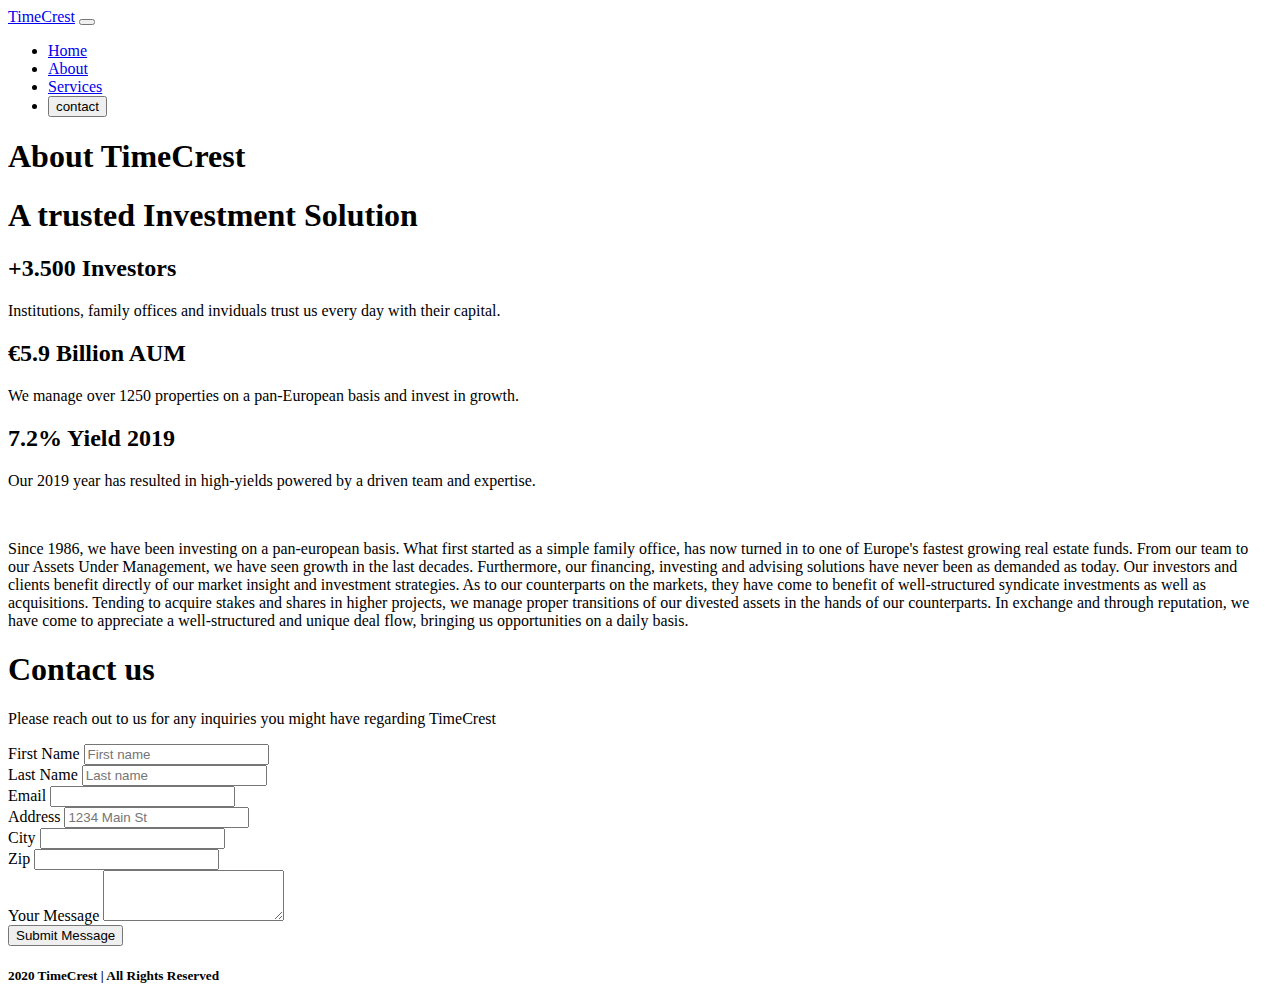
==== about.html @ 46d0848c "fixed the header with mx auto on About, Services and Contact" ====
<!DOCTYPE html>
<html lang="en">
<head>
    <meta charset="UTF-8">
    <meta name="viewport" content="width=device-width, initial-scale=1.0">
    <title>TimeCrest | Home</title>
    <script src="https://kit.fontawesome.com/833e946b0f.js" crossorigin="anonymous"></script>
    <link href="https://cdn.jsdelivr.net/npm/bootstrap@5.0.0-beta1/dist/css/bootstrap.min.css" rel="stylesheet"
        integrity="sha384-giJF6kkoqNQ00vy+HMDP7azOuL0xtbfIcaT9wjKHr8RbDVddVHyTfAAsrekwKmP1" crossorigin="anonymous">
    <script src="https://cdn.jsdelivr.net/npm/bootstrap@5.0.0-beta1/dist/js/bootstrap.bundle.min.js"
        integrity="sha384-ygbV9kiqUc6oa4msXn9868pTtWMgiQaeYH7/t7LECLbyPA2x65Kgf80OJFdroafW"
        crossorigin="anonymous"></script>
    <link rel="preconnect" href="https://fonts.gstatic.com">
    <link
        href="https://fonts.googleapis.com/css2?family=Montserrat:ital,wght@0,300;0,400;0,500;0,600;0,700;0,800;1,300;1,400;1,500;1,700&family=Roboto&display=swap"
        rel="stylesheet">
    <link rel="stylesheet" href="/workspace/TimeCrest/assets/css/style.css">
</head>

<body>
    <!------------------------------------------- Navbar is Bootstrap component-->
    <Header>
        <nav class="navbar navbar-expand-lg navbar-light fixed-top padding-nav shadow-sm">
            <div class="container-fluid">
                <a class="navbar-brand bold-brand" id="bold-brand" href="#">TimeCrest</a>
                <button class="navbar-toggler" type="button" data-bs-toggle="collapse" data-bs-target="#navbarNav"
                    aria-controls="navbarNav" aria-expanded="false" aria-label="Toggle navigation">
                    <span class="navbar-toggler-icon"></span>
                </button>
                <div class="collapse navbar-collapse justify-content-end" id="navbarNav">
                    <ul class="navbar-nav">
                        <li class="nav-item">
                            <a class="nav-link" href="/workspace/TimeCrest/index.html">Home</a>
                        </li>
                        <li class="nav-item">
                            <a class="nav-link active" aria-current="page" href="/workspace/TimeCrest/about.html">About</a>
                        </li>
                        <li class="nav-item">
                            <a class="nav-link" href="/workspace/TimeCrest/services.html">Services</a>
                        </li>
                        <li class="nav-item">
                            <a href="contact.html"><button type="button" class="btn btn-secondary nav-button">contact</button></a>
                        </li>
                    </ul>
                </div>
            </div>
        </nav>
        <div class="container-fluid header-intro-other">
            <div class="row">
                <div class="col-12">
                    <div class="jumbotron jumbo-text mx-auto">
                        <h1 class="display-4">About TimeCrest</h1>
                    </div>
                </div>
            </div>
        </div>

    </Header>
    <!-- ------------------------------------------This is the service section -->
    <section>
        <div class="container-fluid">
            <div class="row">
                <div class="col-12 general-title">
                    <h1>A trusted Investment Solution</h1>
                </div>
            </div>
        </div>
        <div class="container">
            <div class="row">
                <div class="col-sm service-box sbx-2">
                    <i class="fas fa-users fa-2x icon-sbx"></i>
                    <h2>+3.500 Investors</h2>
                    <p>Institutions, family offices and inviduals trust us every day with their capital.</p>
                </div>
                <div class="col-sm service-box sbx-2">
                    <i class="fas fa-layer-group fa-2x icon-sbx"></i>
                    <h2>€5.9 Billion AUM</h2>
                    <p>We manage over 1250 properties on a pan-European basis and invest in growth.</p>
                </div>
                <div class="col-sm service-box sbx-2">
                    <i class="far fa-chart-bar fa-2x icon-sbx"></i>
                    <h2>7.2% Yield 2019</h2>
                    <p>Our 2019 year has resulted in high-yields powered by a driven team and expertise.</p>
                </div>
            </div>
        </div>
        <div class="container-fluid">
            <div class="row">
                <img class="about-img-crest mx-auto" src="/workspace/TimeCrest/assets/Images/header-home.jpg" alt="">
                </div>
            </div>
            <div class="text-about mx-auto">
                <p>Since 1986, we have been investing on a pan-european basis. What first started as a simple family office, has now turned in to one of Europe's fastest growing real estate funds. From our team to 
                    our Assets Under Management, we have seen growth in the last decades. Furthermore, our financing, investing and advising solutions have never been as demanded as today. Our investors and clients
                    benefit directly of our market insight and investment strategies. As to our counterparts on the markets, they have come to benefit of well-structured syndicate investments as well as acquisitions. 
                    Tending to acquire stakes and shares in higher projects, we manage proper transitions of our divested assets in the hands of our counterparts. In exchange and through reputation, we have come to 
                    appreciate a well-structured and unique deal flow, bringing us opportunities on a daily basis. 
                </p>
        </div>
    </section>
  
    <!-- ----------------------------------------------------------------This is the Contact Form -->
    <section>
        <div class="container mx-auto">
            <div class="row">
                <div class="col-12 contact-title">
                    <h1>Contact us</h1>
                    <p>Please reach out to us for any inquiries you might have regarding TimeCrest</p>
                </div>
                <div class="row g-3 mx-auto" style="width: 80%;">
                    <div class="col">
                        <label for="First name" class="form-label">First Name</label>
                        <input type="text" class="form-control" placeholder="First name" aria-label="First name">
                    </div>
                    <div class="col">
                        <label for="Last name" class="form-label">Last Name</label>
                        <input type="text" class="form-control" placeholder="Last name" aria-label="Last name">
                    </div>
                </div>
                <form class="row g-3 mx-auto" style="width: 80%;">
                    <div class="col-md-6">
                        <label for="inputEmail4" class="form-label">Email</label>
                        <input type="email" class="form-control" id="inputEmail4">
                    </div>
                    <div class="col-6">
                        <label for="inputAddress" class="form-label">Address</label>
                        <input type="text" class="form-control" id="inputAddress" placeholder="1234 Main St">
                    </div>
                    <div class="col-md-6">
                        <label for="inputCity" class="form-label">City</label>
                        <input type="text" class="form-control" id="inputCity">
                    </div>
                    <div class="col-md-6">
                        <label for="inputZip" class="form-label">Zip</label>
                        <input type="text" class="form-control" id="inputZip">
                    </div>
                    <div class="mb-3">
                        <label for="Text-Area-One" class="form-label">Your Message</label>
                        <textarea class="form-control" id="Text-Area-One" rows="3"></textarea>
                    </div>
                    <div class="col-12">
                        <button type="submit" class="btn btn-primary margin-button-submit">Submit Message</button>
                    </div>
                </form>
    </section>
    <!-- ----------------------------------------------------------------------- This is the Footer -->
    <footer>
        <div class="container-fluid footer-crest">
            <div class="row">
                <div class="col-8">
                    <h5>2020 TimeCrest | All Rights Reserved</h5>
                </div>
                <div class="col-4 d-flex justify-content-end">
                    <a href="https://www.linkedin.com/" target="_blank"><i class="fab fa-linkedin-in fa-lg icon-crest"></i></a>
                    <a href="https://www.instagram.com/" target="_blank"><i class="fab fa-instagram fa-lg icon-crest"></i></a>
                </div>
            </div>
    </footer>
</body>

</html>
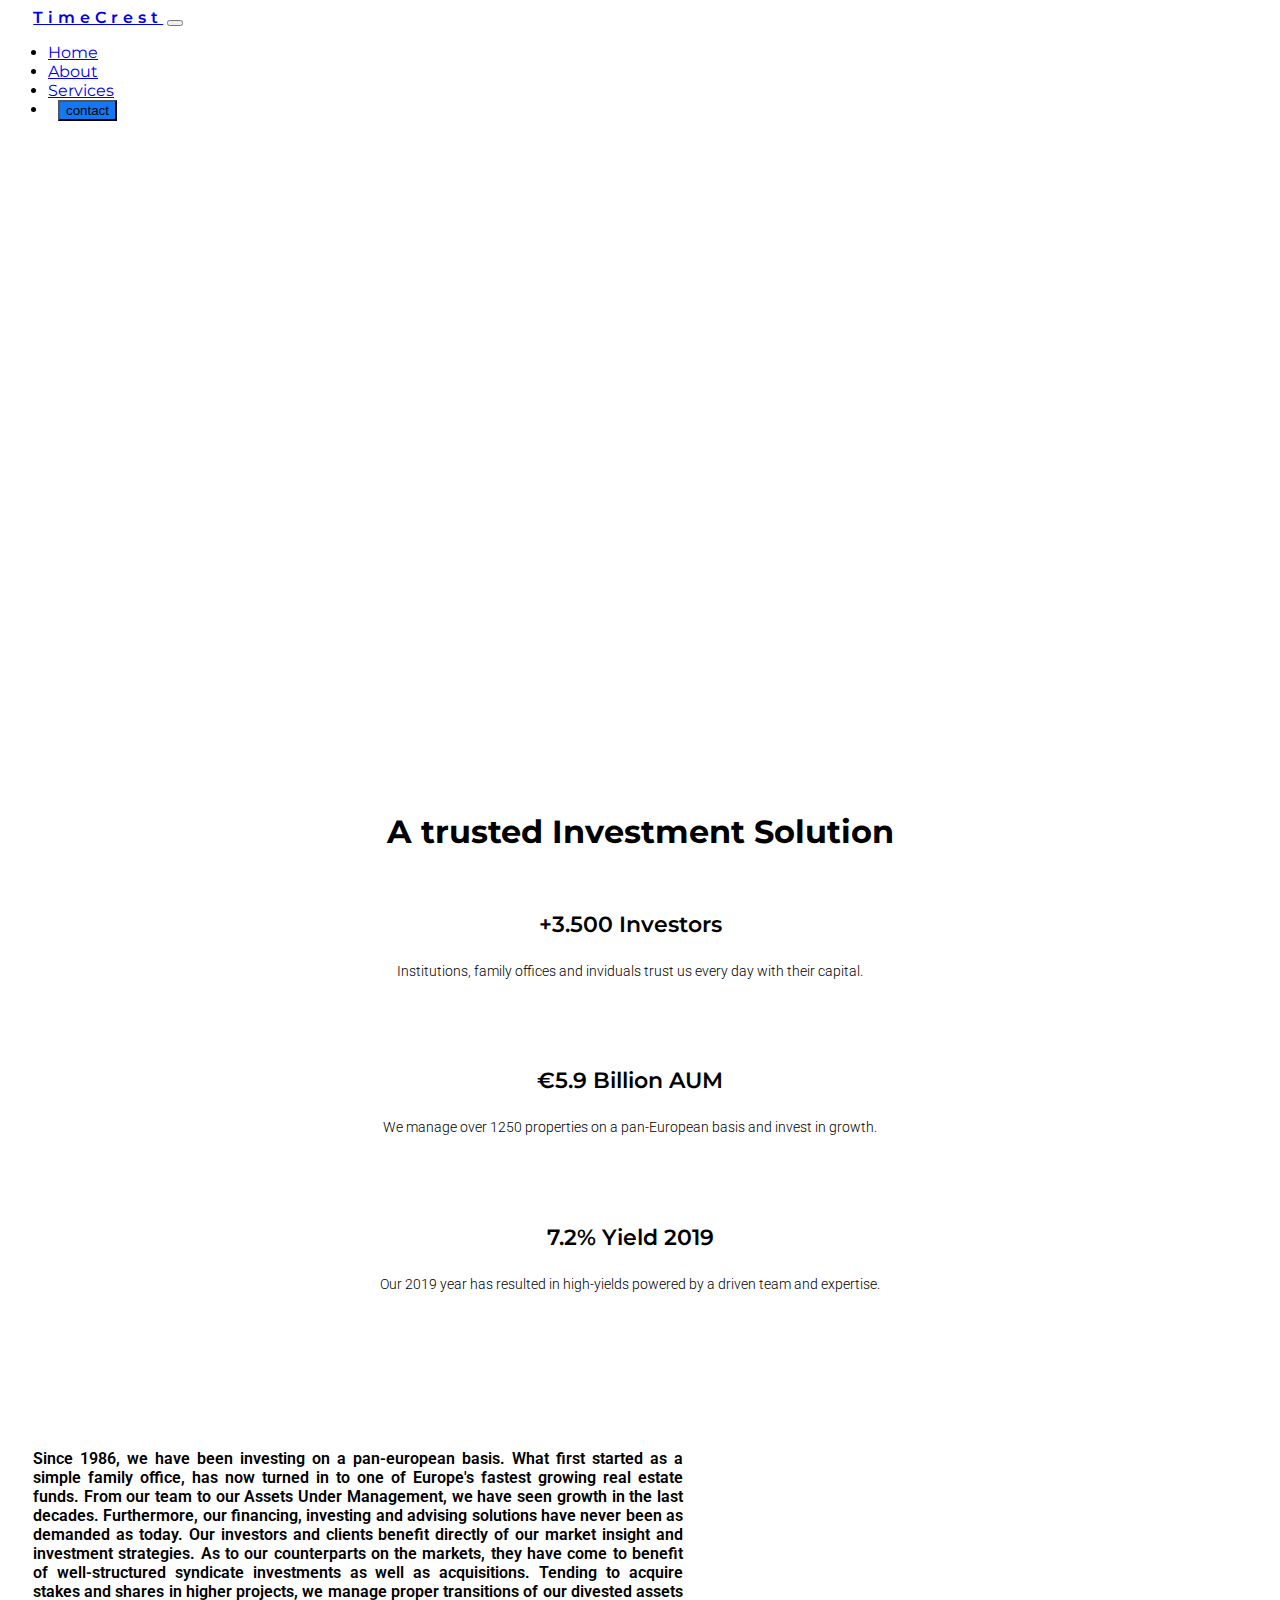
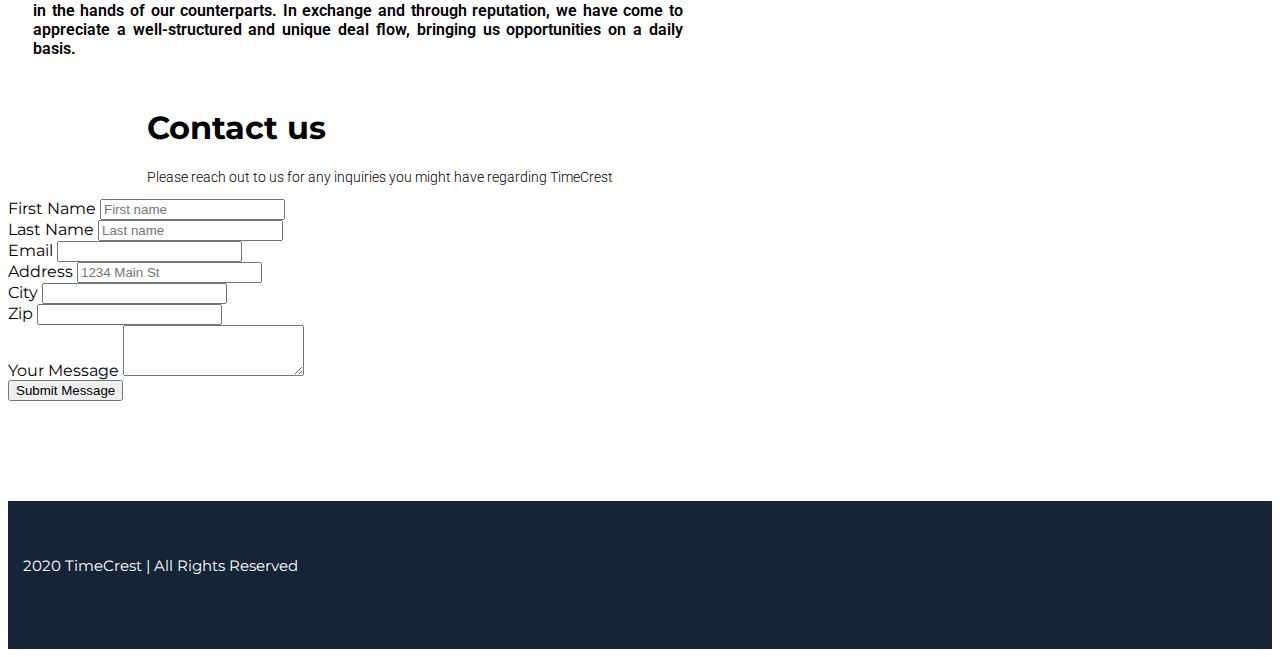
==== commit 1df92bb3: "placed all images accross web correctly" ====
--- a/about.html
+++ b/about.html
@@ -14,7 +14,7 @@
     <link
         href="https://fonts.googleapis.com/css2?family=Montserrat:ital,wght@0,300;0,400;0,500;0,600;0,700;0,800;1,300;1,400;1,500;1,700&family=Roboto&display=swap"
         rel="stylesheet">
-    <link rel="stylesheet" href="/workspace/TimeCrest/assets/css/style.css">
+    <link rel="stylesheet" href="https://adhartasdev.github.io/TimeCrest/assets/css/style.css">
 </head>
 
 <body>
@@ -86,7 +86,7 @@
         </div>
         <div class="container-fluid">
             <div class="row">
-                <img class="about-img-crest mx-auto" src="/workspace/TimeCrest/assets/Images/header-home.jpg" alt="">
+                <img class="about-img-crest mx-auto" src="https://adhartasdev.github.io/TimeCrest/assets/Images/About-central.jpg" alt="">
                 </div>
             </div>
             <div class="text-about mx-auto">
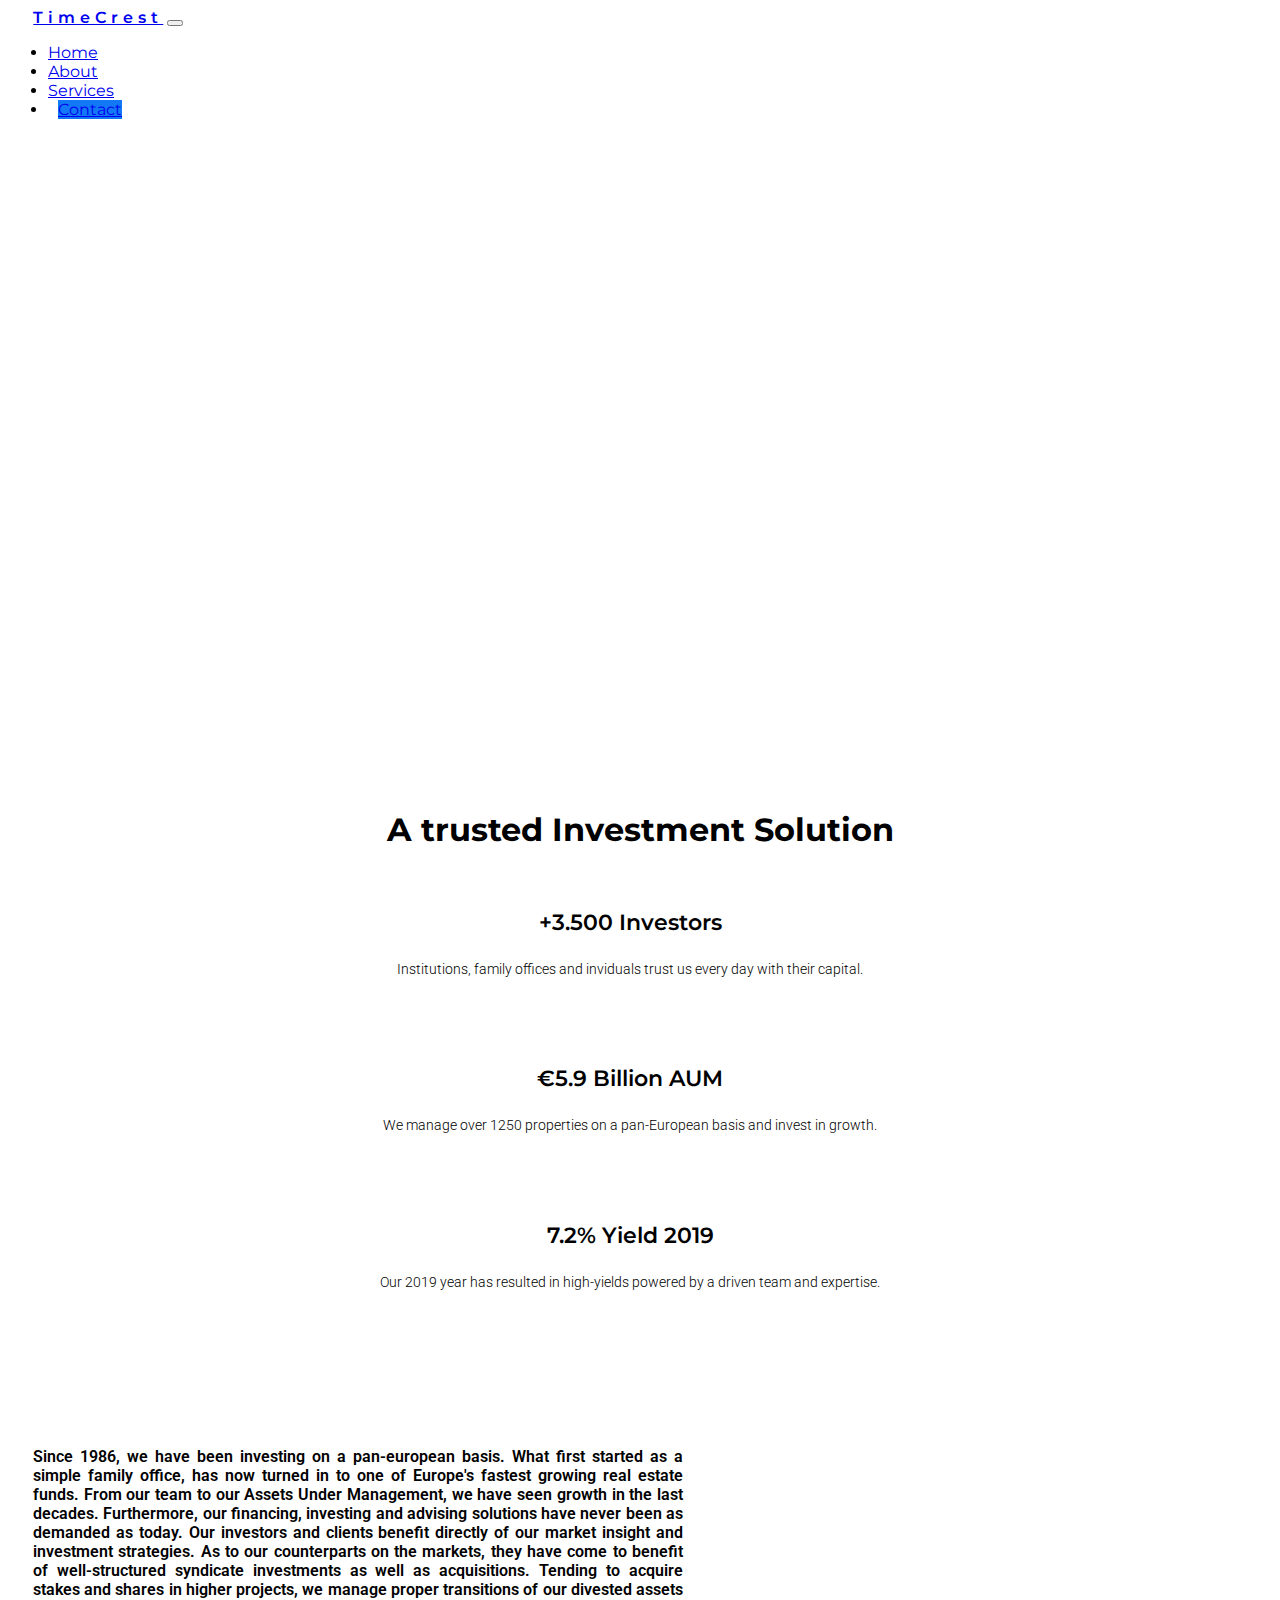
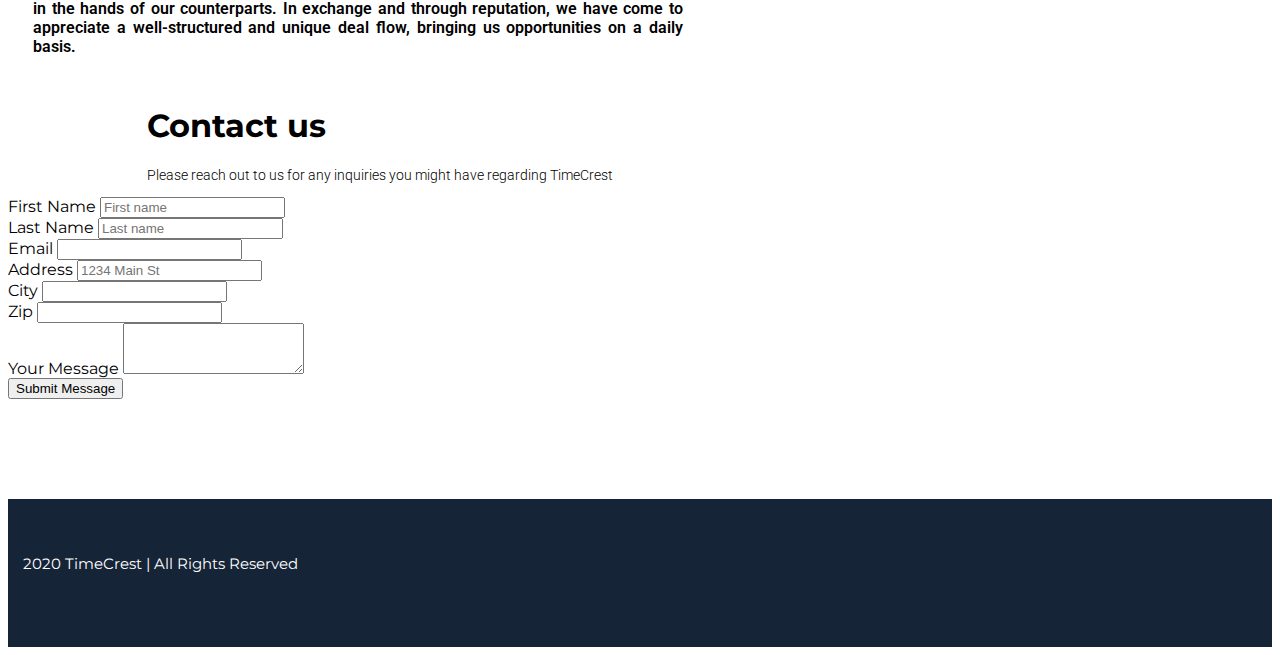
==== commit 00716021: "Fixed navbar button error" ====
--- a/about.html
+++ b/about.html
@@ -1,5 +1,6 @@
 <!DOCTYPE html>
 <html lang="en">
+
 <head>
     <meta charset="UTF-8">
     <meta name="viewport" content="width=device-width, initial-scale=1.0">
@@ -22,7 +23,7 @@
     <Header>
         <nav class="navbar navbar-expand-lg navbar-light fixed-top padding-nav shadow-sm">
             <div class="container-fluid">
-                <a class="navbar-brand bold-brand" id="bold-brand" href="#">TimeCrest</a>
+                <a class="navbar-brand bold-brand" id="bold-brand" href="https://adhartasdev.github.io/TimeCrest/index.html">TimeCrest</a>
                 <button class="navbar-toggler" type="button" data-bs-toggle="collapse" data-bs-target="#navbarNav"
                     aria-controls="navbarNav" aria-expanded="false" aria-label="Toggle navigation">
                     <span class="navbar-toggler-icon"></span>
@@ -30,16 +31,18 @@
                 <div class="collapse navbar-collapse justify-content-end" id="navbarNav">
                     <ul class="navbar-nav">
                         <li class="nav-item">
-                            <a class="nav-link" href="/workspace/TimeCrest/index.html">Home</a>
+                            <a class="nav-link" href="https://adhartasdev.github.io/TimeCrest/index.html">Home</a>
                         </li>
                         <li class="nav-item">
-                            <a class="nav-link active" aria-current="page" href="/workspace/TimeCrest/about.html">About</a>
+                            <a class="nav-link active" aria-current="page"
+                                href="https://adhartasdev.github.io/TimeCrest/about.html">About</a>
                         </li>
                         <li class="nav-item">
-                            <a class="nav-link" href="/workspace/TimeCrest/services.html">Services</a>
+                            <a class="nav-link"
+                                href="https://adhartasdev.github.io/TimeCrest/services.html">Services</a>
                         </li>
                         <li class="nav-item">
-                            <a href="contact.html"><button type="button" class="btn btn-secondary nav-button">contact</button></a>
+                             <a href="https://adhartasdev.github.io/TimeCrest/contact.html" class="btn btn-primary btn-sm active navbtn" role="button" aria-pressed="true">Contact</a>
                         </li>
                     </ul>
                 </div>
@@ -86,21 +89,26 @@
         </div>
         <div class="container-fluid">
             <div class="row">
-                <img class="about-img-crest mx-auto" src="https://adhartasdev.github.io/TimeCrest/assets/Images/About-central.jpg" alt="">
-                </div>
+                <img class="about-img-crest mx-auto"
+                    src="https://adhartasdev.github.io/TimeCrest/assets/Images/About-central.jpg" alt="">
             </div>
-            <div class="text-about mx-auto">
-                <p>Since 1986, we have been investing on a pan-european basis. What first started as a simple family office, has now turned in to one of Europe's fastest growing real estate funds. From our team to 
-                    our Assets Under Management, we have seen growth in the last decades. Furthermore, our financing, investing and advising solutions have never been as demanded as today. Our investors and clients
-                    benefit directly of our market insight and investment strategies. As to our counterparts on the markets, they have come to benefit of well-structured syndicate investments as well as acquisitions. 
-                    Tending to acquire stakes and shares in higher projects, we manage proper transitions of our divested assets in the hands of our counterparts. In exchange and through reputation, we have come to 
-                    appreciate a well-structured and unique deal flow, bringing us opportunities on a daily basis. 
-                </p>
+        </div>
+        <div class="text-about mx-auto">
+            <p>Since 1986, we have been investing on a pan-european basis. What first started as a simple family office,
+                has now turned in to one of Europe's fastest growing real estate funds. From our team to
+                our Assets Under Management, we have seen growth in the last decades. Furthermore, our financing,
+                investing and advising solutions have never been as demanded as today. Our investors and clients
+                benefit directly of our market insight and investment strategies. As to our counterparts on the markets,
+                they have come to benefit of well-structured syndicate investments as well as acquisitions.
+                Tending to acquire stakes and shares in higher projects, we manage proper transitions of our divested
+                assets in the hands of our counterparts. In exchange and through reputation, we have come to
+                appreciate a well-structured and unique deal flow, bringing us opportunities on a daily basis.
+            </p>
         </div>
     </section>
-  
+
     <!-- ----------------------------------------------------------------This is the Contact Form -->
-    <section>
+   <section>
         <div class="container mx-auto">
             <div class="row">
                 <div class="col-12 contact-title">
@@ -109,12 +117,12 @@
                 </div>
                 <div class="row g-3 mx-auto" style="width: 80%;">
                     <div class="col">
-                        <label for="First name" class="form-label">First Name</label>
-                        <input type="text" class="form-control" placeholder="First name" aria-label="First name">
+                        <label for="Firstname" class="form-label">First Name</label>
+                        <input type="text" class="form-control" id="Firstname" placeholder="First name" aria-label="First name">
                     </div>
                     <div class="col">
-                        <label for="Last name" class="form-label">Last Name</label>
-                        <input type="text" class="form-control" placeholder="Last name" aria-label="Last name">
+                        <label for="Lastname" class="form-label">Last Name</label>
+                        <input type="text" class="form-control" id="Lastname" placeholder="Last name" aria-label="Last name">
                     </div>
                 </div>
                 <form class="row g-3 mx-auto" style="width: 80%;">
@@ -142,6 +150,8 @@
                         <button type="submit" class="btn btn-primary margin-button-submit">Submit Message</button>
                     </div>
                 </form>
+            </div>  
+        </div>  
     </section>
     <!-- ----------------------------------------------------------------------- This is the Footer -->
     <footer>
@@ -151,10 +161,13 @@
                     <h5>2020 TimeCrest | All Rights Reserved</h5>
                 </div>
                 <div class="col-4 d-flex justify-content-end">
-                    <a href="https://www.linkedin.com/" target="_blank"><i class="fab fa-linkedin-in fa-lg icon-crest"></i></a>
-                    <a href="https://www.instagram.com/" target="_blank"><i class="fab fa-instagram fa-lg icon-crest"></i></a>
+                    <a href="https://www.linkedin.com/" target="_blank"><i
+                            class="fab fa-linkedin-in fa-lg icon-crest"></i></a>
+                    <a href="https://www.instagram.com/" target="_blank"><i
+                            class="fab fa-instagram fa-lg icon-crest"></i></a>
                 </div>
             </div>
+         </div>
     </footer>
 </body>
 
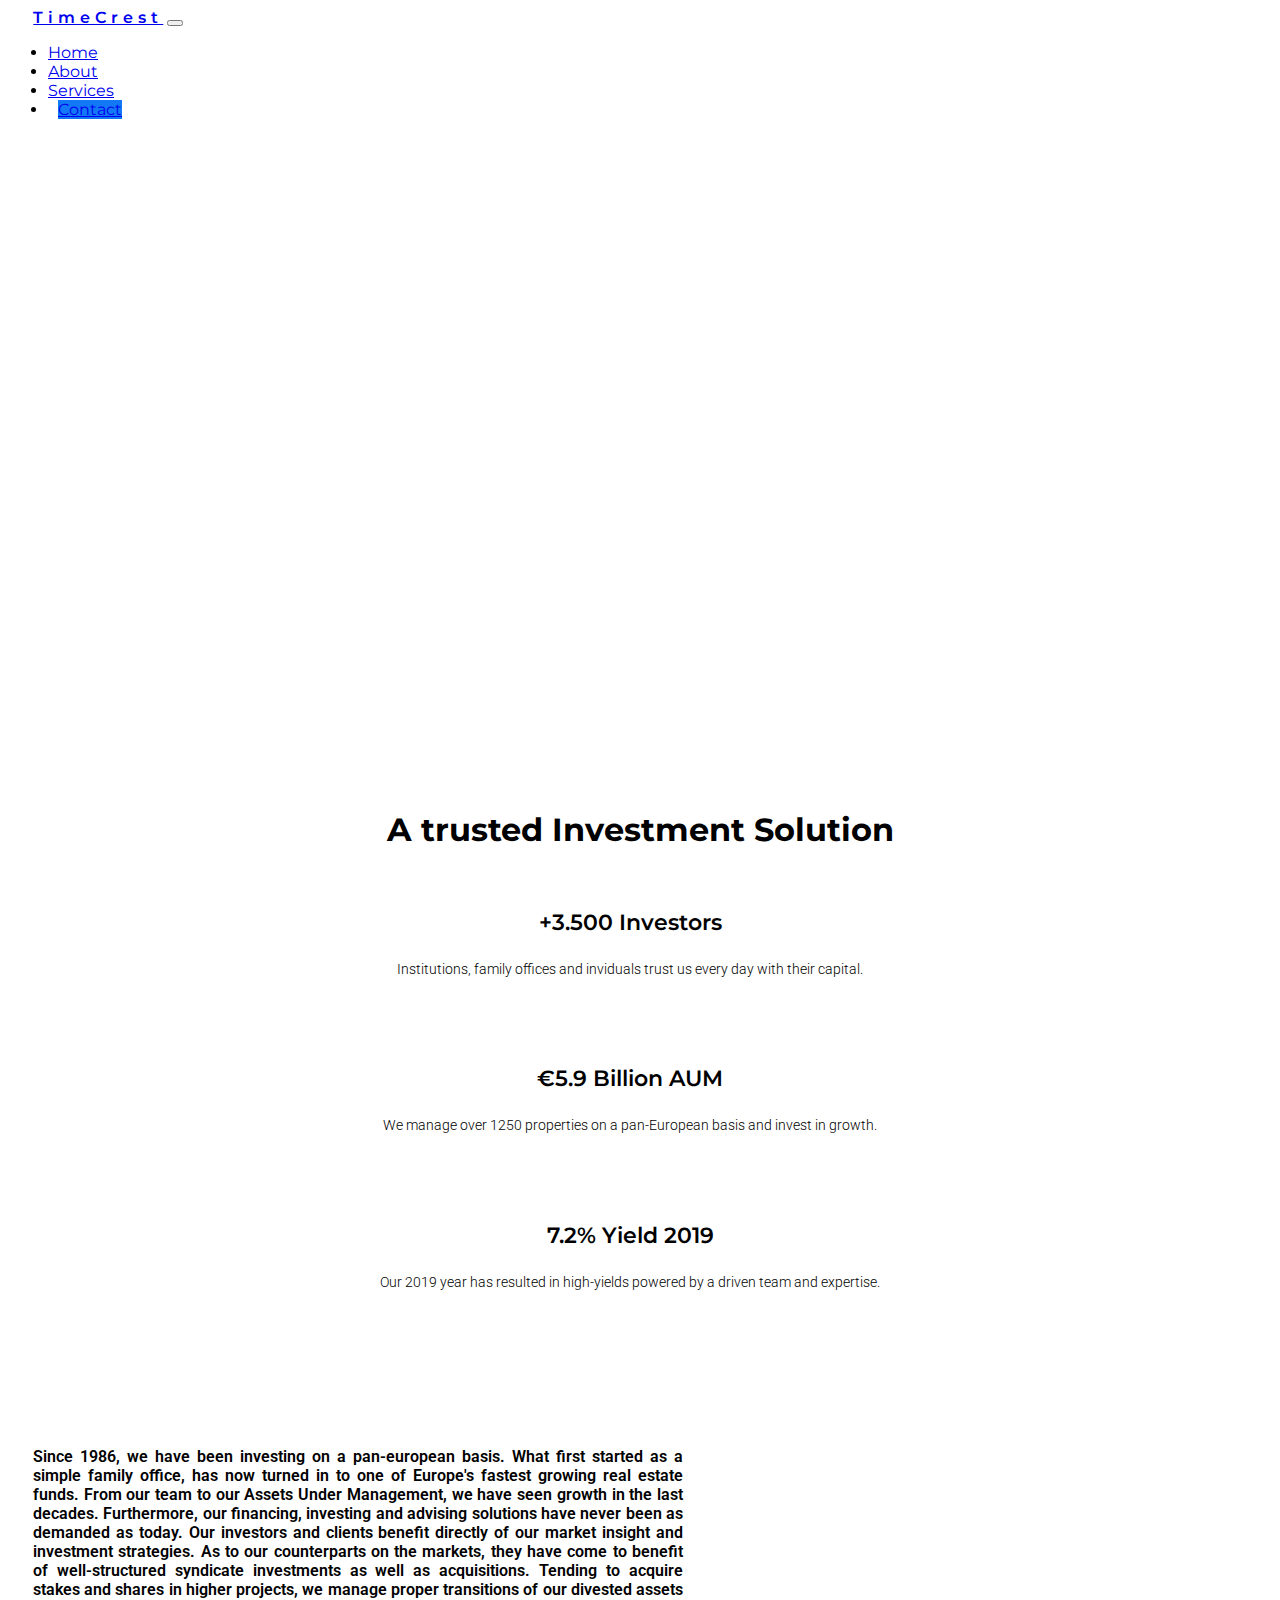
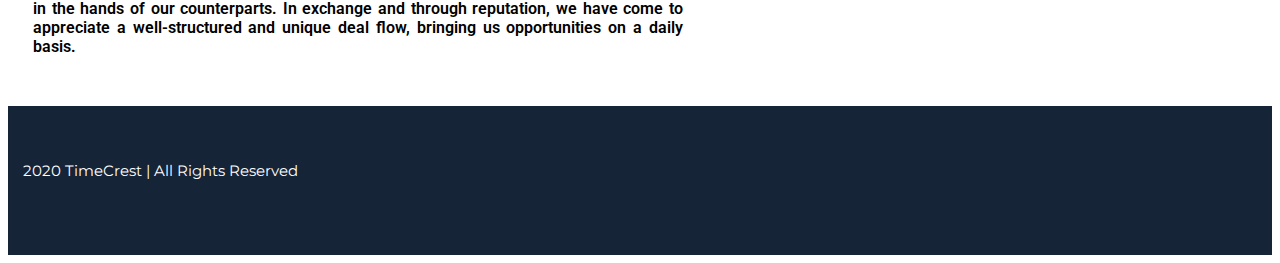
==== commit be9eea68: "removed contact form from 3 pages, inserted placeholder text in form" ====
--- a/about.html
+++ b/about.html
@@ -106,53 +106,6 @@
             </p>
         </div>
     </section>
-
-    <!-- ----------------------------------------------------------------This is the Contact Form -->
-   <section>
-        <div class="container mx-auto">
-            <div class="row">
-                <div class="col-12 contact-title">
-                    <h1>Contact us</h1>
-                    <p>Please reach out to us for any inquiries you might have regarding TimeCrest</p>
-                </div>
-                <div class="row g-3 mx-auto" style="width: 80%;">
-                    <div class="col">
-                        <label for="Firstname" class="form-label">First Name</label>
-                        <input type="text" class="form-control" id="Firstname" placeholder="First name" aria-label="First name">
-                    </div>
-                    <div class="col">
-                        <label for="Lastname" class="form-label">Last Name</label>
-                        <input type="text" class="form-control" id="Lastname" placeholder="Last name" aria-label="Last name">
-                    </div>
-                </div>
-                <form class="row g-3 mx-auto" style="width: 80%;">
-                    <div class="col-md-6">
-                        <label for="inputEmail4" class="form-label">Email</label>
-                        <input type="email" class="form-control" id="inputEmail4">
-                    </div>
-                    <div class="col-6">
-                        <label for="inputAddress" class="form-label">Address</label>
-                        <input type="text" class="form-control" id="inputAddress" placeholder="1234 Main St">
-                    </div>
-                    <div class="col-md-6">
-                        <label for="inputCity" class="form-label">City</label>
-                        <input type="text" class="form-control" id="inputCity">
-                    </div>
-                    <div class="col-md-6">
-                        <label for="inputZip" class="form-label">Zip</label>
-                        <input type="text" class="form-control" id="inputZip">
-                    </div>
-                    <div class="mb-3">
-                        <label for="Text-Area-One" class="form-label">Your Message</label>
-                        <textarea class="form-control" id="Text-Area-One" rows="3"></textarea>
-                    </div>
-                    <div class="col-12">
-                        <button type="submit" class="btn btn-primary margin-button-submit">Submit Message</button>
-                    </div>
-                </form>
-            </div>  
-        </div>  
-    </section>
     <!-- ----------------------------------------------------------------------- This is the Footer -->
     <footer>
         <div class="container-fluid footer-crest">
